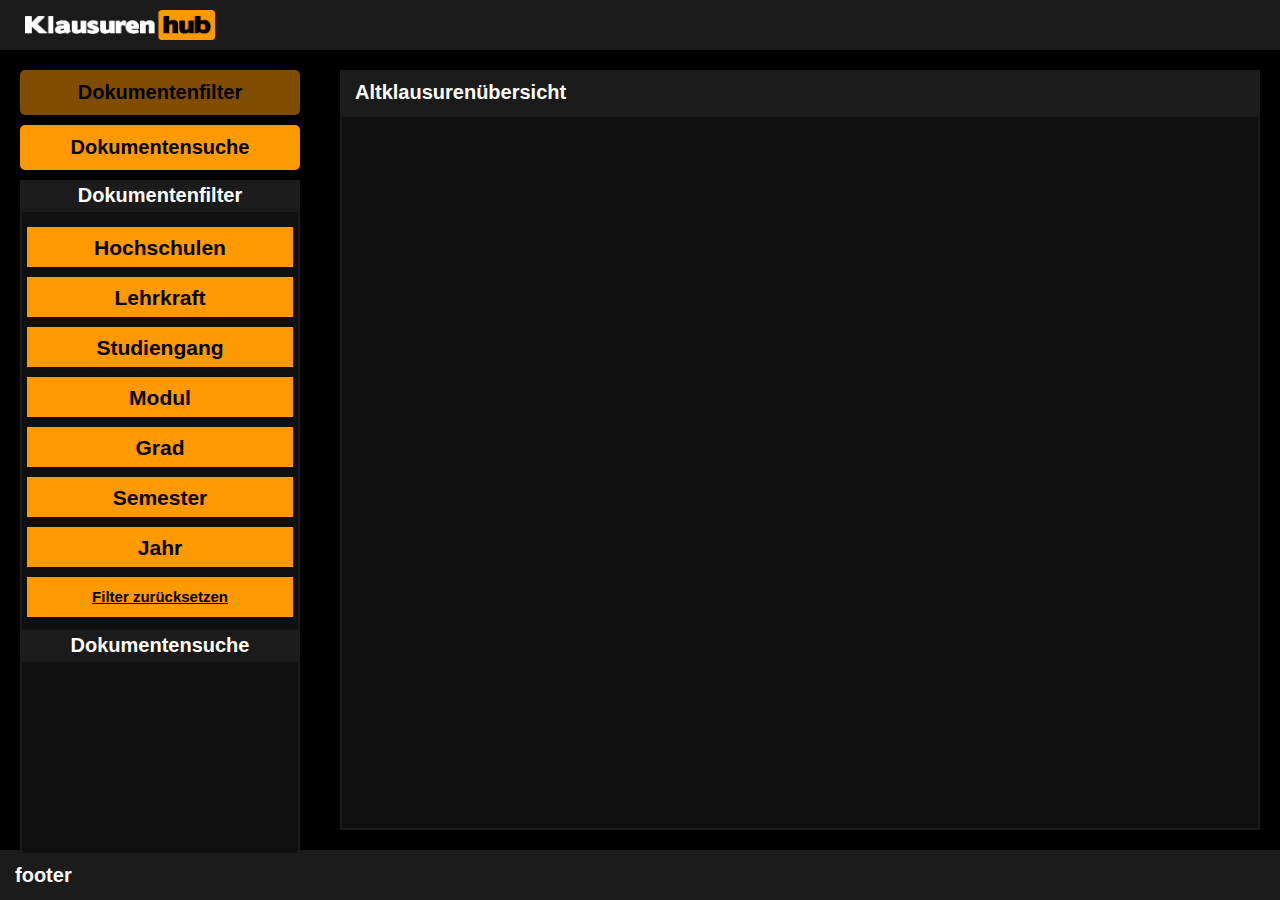
==== index.html @ 065539f3 "Final Commit für Abgabe" ====
<!DOCTYPE html>
<html>
<head lang="en">
    <meta charset="UTF-8">
    <meta name="viewport" content="width=device-width, initial-scale=1">
    <title></title>



    <link rel="stylesheet" href="extern/bootstrap/css/bootstrap.css">
    <link rel="stylesheet" href="style/style.css">
    <link rel="stylesheet" href="style/filter.css">
    <link rel="stylesheet" href="style/loading.css">
    <link href="https://fonts.googleapis.com/icon?family=Material+Icons" rel="stylesheet">

    <script src="extern/jquery/jquery.js"></script>
    <script src="extern/bootstrap/js/bootstrap.js"></script>
    <script src="extern/angularjs/angularjs.js"></script>
    <script src="extern/angularjs/angularjsanimation.js"></script>
    <script src="extern/angularjs/angularsanitize.js"></script>
    <script src="extern/angularjs/angularfacebook.js"></script>


    <script src="code/js/mainpage.js"></script>

    <script src="code/js/controller.js"></script>
    <script src="code/js/facebookcontroller.js"></script>

    <script src="code/js/facebooklogin.js"></script>

    <script type="text/javascript" src="https://rawgithub.com/mozilla/pdf.js/gh-pages/build/pdf.js"></script>


</head>
<body ng-app="app">



<div class="container-fluid  headerpanel" id="header">
    <div class="row">
        <div class="col-lg-9 col-md-9 col-xs-9 pull-left">
            <a href="http://www.klausurenhub.bplaced.net">
                <img src="images/logo/Logo_Klausurenhub.png" class="img-responsive" alt="Klausurenhub Logo" id="logo">
            </a>
        </div>



        <div class="col-lg-1 col-md-1 col-xs-1 pull-right" ng-controller="authenticationCtrl">
            <div  id="facebookloginbutton" >
                <div id="fb-root"></div>
                <script>(function(d, s, id) {
                    var js, fjs = d.getElementsByTagName(s)[0];
                    if (d.getElementById(id)) return;
                    js = d.createElement(s); js.id = id;
                    js.src = "//connect.facebook.net/de_DE/sdk.js#xfbml=1&version=v2.8&appId=1710610359248953";
                    fjs.parentNode.insertBefore(js, fjs);
                }(document, 'script', 'facebook-jssdk'));</script>




                <fb:login-button scope="public_profile,email"  data-show-faces="false" data-auto-logout-link="true" data-size="large">
                </fb:login-button>

                <!-- <fb:login-button scope="public_profile,email" onlogin="checkLoginState();" data-show-faces="false" data-auto-logout-link="true" data-size="large">
                 </fb:login-button> -->

            </div>
            </div>

        <div class="col-lg-2 col-md-2 col-xs-2 pull-right uploadbuttondiv" ng-controller="logincontroller">
            <span id="facebooknamespan">{{facebookname}}</span>
            <i id="login" ng-click="changeViewToUpload()"  class="material-icons">file_upload</i>

        </div>

    </div>
</div>

<div class="container-fluid background" id="main">
    <div class="row">

        <div class="col-lg-3 col-md-3 col-xs-12" id="filterpanel">

            <div ng-controller="mainbuttoncontroller" ng-init="initMainButtons()">

            <button type="button" class="col-lg-12 col-md-12 col-xs-12  texttomid mainbuttons " ng-click="handleClickedMainButtons()" ng-disabled="filterdisablehandler" ng-class="handlefilteractivation" id="documentfilter">
                Dokumentenfilter
            </button>
            <button type="button"  class="col-lg-12 col-md-12 col-xs-12  texttomid mainbuttons " ng-click="handleClickedMainButtons()" ng-disabled="searchdisablehandler" ng-class="handlesearchactivation"  id="documentsearch">
                Dokumentensuche
            </button>

            </div>

            <div class="col-lg-12 col-md-12 col-xs-12 " id="filter">

                <div class="col-lg-12 col-md-12 col-xs-12 " id="filterdocuments">
                    <div class="col-lg-12 col-md-12 col-xs-12 headerpanel texttomid" id="filterdocumentsheader">
                        Dokumentenfilter
                    </div>
                    <div class="col-lg-12 col-md-12 col-xs-12 webpanel" id="filterdocumentsinner" filterelements>


                    </div>
                </div>

                <div class="col-lg-12 col-md-12 col-xs-12 " id="filtersearch" ng-controller="searchcontroller">
                    <div class="col-lg-12 col-md-12 col-xs-12 headerpanel texttomid" id="filtersearchheader">
                        Dokumentensuche
                    </div>
                    <div class="col-lg-12 col-md-12 col-xs-12 webpanel " id="filtersearchinner" documentsearchbar></div>
                </div>


            </div>
        </div>

        <div class="col-lg-9 col-md-9 col-xs-12 " id="contentpanel" ng-controller="contentcontroller"
             displaycontentoverview>

        </div>

    </div>

</div>

<div class="container-fluid  headerpanel texttoverticalmid" id="footer">
    <div class="row">
        <div class="col-lg-12 col-md-12 col-xs-12 ">footer</div>

    </div>
</div>


</body>
</html>
---- style/style.css ----
/*Allgemeine Attribute */

body{
    min-width: 350px;
}

* {
    color: #ffffff;
    font-family: Arial;
    font-weight: 700;
}

.texttomid{
    display: flex !important;
    align-items: center !important;
    justify-content: center !important;
}

.texttoverticalmid{
    display: flex;
    align-items: center;
}

.mainbuttons{
    background-color: #FF9900;
    color:#000000;

    -webkit-border-radius: 5px;
    -moz-border-radius: 5px;
    border-radius: 5px;
    border: none;

    min-height: 30px;
    font-size: 20px;
}

.mainbuttons:hover{
    background-color: #ffa31a;
}

.noselect {
    -webkit-touch-callout: none !important; /* iOS Safari */
    -webkit-user-select: none !important; /* Chrome/Safari/Opera */
    -khtml-user-select: none !important; /* Konqueror */
    -moz-user-select: none !important; /* Firefox */
    -ms-user-select: none !important; /* Internet Explorer/Edge */
    user-select: none !important; /* Non-prefixed version, currently
                                  not supported by any browser */
}

/*Spezifische Attribute*/

.headertext {
    font-size: 20px;
}

#header {
    height: 50px;
}

#login {
    float: right;
    display: inline;
    margin-top: 10px;
    margin-bottom: 10px;
    margin-right: 10px;
    color: #FF9900;
    opacity: 0.5;
    font-size: 30px;
    display:none;
}

#login:hover {
    cursor: pointer;
    opacity: 1.0;
}

#logo {
    float: left;
    width: 190px;
    height: 30px;
    margin-left: 10px;
    margin-top: 10px;
    margin-bottom: 10px;
}

#footer {
    height: 50px;
}

#main {
    min-height: 700px;
    /*  height: calc(100vh - 100px);*/
    /*padding: 50px;*/
}


#filter {
    height: calc(90vh - 160px);
    padding: 0px !important;
   /* min-height: 400px;*/

}

#filterdocuments {
    height: calc((90vh - 160px) / 2 + 100px);
    padding: 0px !important;
    min-height: 450px;
}

#filtersearch {
    height: calc((90vh - 160px) / 2 - 100px);
    padding: 0px;
}

#filterdocumentsinner {

    height: calc(((90vh - 160px) / 2) - 30px + 100px);
    padding: 5px;
    min-height: 450px;

}

#filtersearchinner {

    height: calc(((90vh - 160px) / 2) - 30px - 100px);

}

#filterdocumentsheader {
    height: 30px;

}

#filtersearchheader {
    height: 30px;

}

#content {
    height: calc(95vh - 140px);
    min-height: 450px;
    overflow: auto;

}

#contentheader {
    height: 5vh;
}

#filterpanel {
    padding: 20px;
    min-height: 650px;
}

#documentsearch {
    height: 5vh;
    margin-bottom: 10px;
}

#documentfilter {
    height: 5vh;
    margin-bottom: 10px;
}

.deactivatedbutton{
    opacity: 0.5 !important;
    cursor: not-allowed !important;
}

.deactivatedbutton *{
    opacity: 0.5 !important;
    cursor: not-allowed !important;
}

#contentpanel {
    padding: 20px;
}

.background {
    background-color: #000000;
}

.headerpanel {
    background-color: #1B1B1B;
    min-height: 30px;
    font-size: 20px;

}

.webpanel {
    background-color: #0F0F0F;
    border: solid #1B1B1B 2px;
    min-height: 100px;

}

.previewPDF{
    color:black;
    font-size: 50px !important;

}

.contentheader{
    color: #FF9900 !important;
    font-size: 20px;
}

.contentelement{
    margin: 22px !important;
    padding: 10px !important;
    min-width: 130px;
    border: solid 2px #1B1B1B;
    height: 250px;


}

.contentsubtext span{
    color: #FF9900 !important;
    font-size:12px;
    align-items: center !important;
    justify-content: center !important;

}

.contentsubtext{
    text-align: center !important;
}


.contentsingleviewback{
    cursor: pointer;
    color: #FF9900;
}

.contentsingleviewback:hover {

    color:#ffa31a;
}

#contentsingleviewheader{
    margin-left: 30px;
}

#contentsingleviewsubheader{
    font-size: 15px !important;
    color: lightgrey;
    margin-left: 10px;
}

.contentsingleview{
    margin-top:50px;
    margin-bottom: 50px;
    height: calc(95vh - 240px);

}

#pdfpreview{
height: 100%;
}

/* ANGULARJS ANIMATIONS */



.animation.ng-enter{
     transition: 1.0s linear all;
     opacity: 0;
 }

.animation.ng-enter.ng-enter-active{
    opacity: 1;
}

.animation.ng-leave{
    transition: 0.5s linear all;
    opacity: 1;
}

.animation.ng-leave.ng-leave-active{
    opacity: 0;
}

/*////////////////////////////////////////////////////////////*/

#dropzone {
    margin-top:20px;
    border: 2px dashed #bbb;
    border-radius: 5px;
    padding: 25px;
    text-align: center;
    font: 20pt bold;
    color: #bbb;
    margin-bottom: 20px;
    min-height: 150px;
}

.dropzonesuccess {
    border-color: green !important;
}

.dropzoneover {
    border-color: #FF9900 !important;
}

.dropzonedefault {
    border-color: #bbb !important;
}

.dropzoneerror{
    border-color: red !important;
}

#droppedzone{
    margin-top:20px;
    margin-bottom: 20px;
    border: 2px dashed #bbb;
    border-radius: 5px;
    padding: 15px;
    min-height: 50px;
    float:left;
    width:100%;
}


.thumbnailcanvas{
    cursor: pointer !important;
    height: 120px;
}

.thumbnail{
    height: 230px;
}

.contenttext{
    margin-top: 10px;
    height: 50px;
}

#uploadbutton{
    height: 60px !important;
    background-color: #FF9900 !important;
    border: none;
    font-size: 30px !important;
    color: #000000 !important;
}

.uploaddeactivated{
opacity: 0.5 !important;
    cursor: not-allowed !important;
}

.attachedfile{

    background-color: #FF9900;
    float:left;
    margin-left: 20px;
    padding-left: 20px;
    padding-right: 20px;
    padding-top: 5px;
    padding-bottom: 5px;
    margin-top: 10px;
    margin-bottom: 10px;

    -webkit-border-radius: 80px;
    -moz-border-radius: 80px;
    border-radius: 80px;

    -webkit-box-shadow: inset 0px 0px 13px 0px rgba(0,0,0,1);
    -moz-box-shadow: inset 0px 0px 13px 0px rgba(0,0,0,1);
    box-shadow: inset 0px 0px 13px 0px rgba(0,0,0,1);
    opacity: 0.5;
}

.attachedfile:hover {
cursor: pointer;
}


.attachedfilename{
    color: #000000 !important;
    margin-left: 5px;
    vertical-align: -moz-middle-with-baseline;
}

.attachedfileicon{
    color: #000000 !important;
    vertical-align: -moz-middle-with-baseline;
}

.attachedfileicondelete{
    margin-left: 5px;
}

.attachedfileicondelete:hover{
    cursor: pointer;
    color: #2B180C !important;
}

.uploadeditor{
    float:left;
    margin-bottom: 20px;
    border: 2px dashed #bbb;
    border-radius: 5px;
}

.selectedfile{
    opacity: 1;
}

.uploadeditorbuttons{
    color: black !important;
    background-color: #FF9900;
    border: none;
    font-size: 20px;
    float: left !important;
    margin: 10px;

}

.uploadeditorlists{
    background-color: #FF9900;
    color: black !important;
    font-size: 16px;

    -webkit-box-shadow: 0px 10px 20px 0px rgba(0,0,0,0.8);
    -moz-box-shadow: 0px 10px 20px 0px rgba(0,0,0,0.8);
    box-shadow: 0px 10px 20px 0px rgba(0,0,0,0.8);
}

.uploadeditorlists > li > a{
    font-weight: bold;
    color: black !important;
    text-shadow: none !important;
}

.alldecisionsfilled{
    display: inline !important;
}

.notalldecisionsfilled{
    display: none !important;
}

#facebooknamespan{
    margin-top: 10px;
    margin-bottom: 10px;
    float: right;
    margin-right: 5px;
    display: none;
}











/* Loginbutton */

#facebookloginbutton{
    margin-top: 10px;
}

.uploadbuttondiv{
    padding-right: 0px !important;
}




@media (max-width: 720px) {

    #login {
        margin-right: -5px;
    }

}
---- style/filter.css ----
.dropdownmenu_common{
    background-color: #FF9900;
    color:#000000;
    opacity: 1;
}

.dropdownmenu_common:hover{
    color:#000000;
    opacity: 1;
}

.dropdownmenu_common button{
    background-color: #FF9900;
}

.dropdownmenu_common *{
    color: #000000;
    border: none;
}

#filter_school{

}

.filterandsearch_panel {
    background-color: #FF9900;
    margin-top: 10px;
    height: 40px;
    color: black;
    text-align:center;

}


.dropdown-menu-filter{
    width: 100%;
    background-color: #FF9900;

    margin-top:15px;
    padding: 0px;

    -webkit-box-shadow: 0px 10px 20px 0px rgba(0,0,0,0.8);
    -moz-box-shadow: 0px 10px 20px 0px rgba(0,0,0,0.8);
    box-shadow: 0px 10px 20px 0px rgba(0,0,0,0.8);



}

.dropdown-menu-filter > li > a{
    text-shadow: 0px 0px 0px black;
    color: black;
    font-weight: bold !important;


}

.dropdown-menu-filter a{
    text-align: center;
}

.dropdown_listelement{
    border-top-style: solid;
    border-top-width: 2px;
    border-top-color: #1B1B1B;


}

.dropdown_listelement:hover {
    font-size: 17px;

}

#filter_navbar{
    margin-top:10px;
    padding: 0px;
}

#filter_navbar a{
    background-color: #FF9900;
    color: #000000;

}

#filter_navbar a:hover{
    background-color: #ffffff;
    cursor: pointer;
}

#resetfilter{
    border: none;
    text-decoration: underline;
    font-size: 15px !important; ;
}





/* extra small */
@media only screen and (max-width : 400px) {
    #filter_navbar a{
        font-size: 12px;
    }
}


/* small */
@media only screen and (max-width : 992px) and (min-width : 401px) {
    #filter_navbar a{
        font-size: 20px;
    }
}

/* large */
@media only screen and (min-width : 993px) {
    #filter_navbar a{
        font-size: 15px;
    }
}

#save_decision{
    margin-top: 20px;
}

#save_decision_label{
    margin-left: 5px;
}
---- style/loading.css ----
.cssload-container{

    filter: url('#blur');
    filter: blur(5px);

    position: absolute;
    width: 95% !important;
    left: 0px;
    top: 0px;
    right: 0px;
    height: 100%;
    opacity: 0.5;
    z-index: 1;


    display: block;
    margin: auto;
    width:49px;
}

.cssload-loading{

    position: absolute;
    z-index: 100 !important;
    opacity: 1 !important;
    left: calc(50% - 44px);
    top: calc(50% - 44px);




    width: 44px;
    height: 44px;
    text-align: left;
    animation:cssload-loading-ani1 2.3s ease-in-out infinite;
    -o-animation:cssload-loading-ani1 2.3s ease-in-out infinite;
    -ms-animation:cssload-loading-ani1 2.3s ease-in-out infinite;
    -webkit-animation:cssload-loading-ani1 2.3s ease-in-out infinite;
    -moz-animation:cssload-loading-ani1 2.3s ease-in-out infinite;
}
.cssload-loading i,
.cssload-loading i:before{
    content: "";
    width: 44px;
    height: 44px;
    position: absolute;
}
.cssload-loading i{
    border-radius: 50%;
    overflow: hidden;
}
.cssload-loading i:nth-child(1){
    background: rgb(255,153,0);
    transform:translate(0,-24px);
    -o-transform:translate(0,-24px);
    -ms-transform:translate(0,-24px);
    -webkit-transform:translate(0,-24px);
    -moz-transform:translate(0,-24px);
}
.cssload-loading i:nth-child(1):before{
    background: rgb(255,255,255);
    bottom: 0;
    animation:cssload-loading-ani2 2.3s ease-in-out infinite;
    -o-animation:cssload-loading-ani2 2.3s ease-in-out infinite;
    -ms-animation:cssload-loading-ani2 2.3s ease-in-out infinite;
    -webkit-animation:cssload-loading-ani2 2.3s ease-in-out infinite;
    -moz-animation:cssload-loading-ani2 2.3s ease-in-out infinite;
}
.cssload-loading i:nth-child(2){
    background: rgb(255,255,255);
    transform:translate(0,24px);
    -o-transform:translate(0,24px);
    -ms-transform:translate(0,24px);
    -webkit-transform:translate(0,24px);
    -moz-transform:translate(0,24px);
}
.cssload-loading i:nth-child(2):before{
    animation:cssload-loading-ani2 2.3s ease-in-out infinite;
    -o-animation:cssload-loading-ani2 2.3s ease-in-out infinite;
    -ms-animation:cssload-loading-ani2 2.3s ease-in-out infinite;
    -webkit-animation:cssload-loading-ani2 2.3s ease-in-out infinite;
    -moz-animation:cssload-loading-ani2 2.3s ease-in-out infinite;
    background: rgb(255,153,0);
}



@keyframes cssload-loading-ani1{
    40%,50%{
        transform:rotate(180deg);
    }
    90%,100%{
        transform:rotate(360deg);
    }
}

@-o-keyframes cssload-loading-ani1{
    40%,50%{
        -o-transform:rotate(180deg);
    }
    90%,100%{
        -o-transform:rotate(360deg);
    }
}

@-ms-keyframes cssload-loading-ani1{
    40%,50%{
        -ms-transform:rotate(180deg);
    }
    90%,100%{
        -ms-transform:rotate(360deg);
    }
}

@-webkit-keyframes cssload-loading-ani1{
    40%,50%{
        -webkit-transform:rotate(180deg);
    }
    90%,100%{
        -webkit-transform:rotate(360deg);
    }
}

@-moz-keyframes cssload-loading-ani1{
    40%,50%{
        -moz-transform:rotate(180deg);
    }
    90%,100%{
        -moz-transform:rotate(360deg);
    }
}

@keyframes cssload-loading-ani2{
    40%,100%{
        height:100%;
    }
    50%,90%{
        height:0;
    }
}

@-o-keyframes cssload-loading-ani2{
    40%,100%{
        height:100%;
    }
    50%,90%{
        height:0;
    }
}

@-ms-keyframes cssload-loading-ani2{
    40%,100%{
        height:100%;
    }
    50%,90%{
        height:0;
    }
}

@-webkit-keyframes cssload-loading-ani2{
    40%,100%{
        height:100%;
    }
    50%,90%{
        height:0;
    }
}

@-moz-keyframes cssload-loading-ani2{
    40%,100%{
        height:100%;
    }
    50%,90%{
        height:0;
    }
}
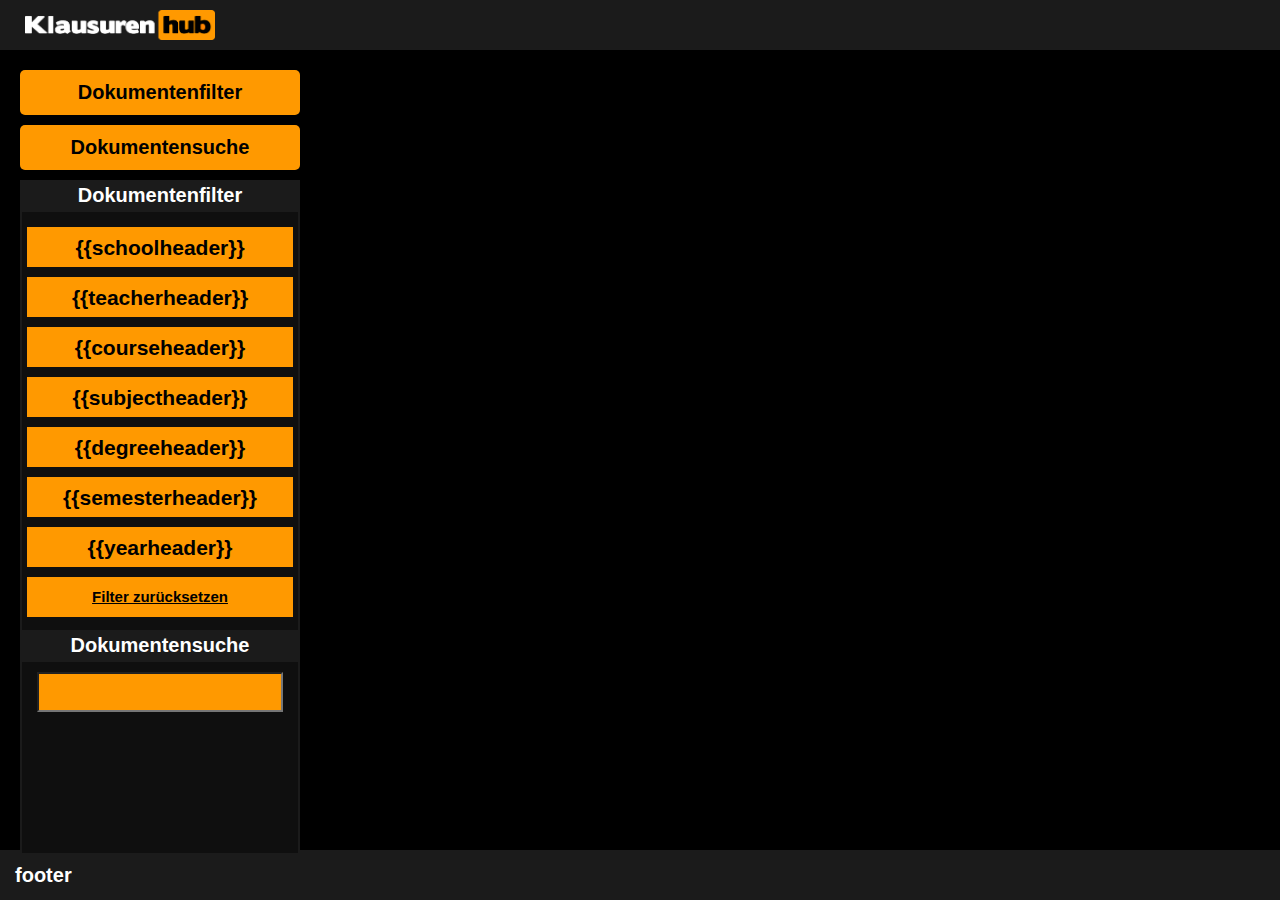
==== commit bad3a18a: "Final Commit geändert" ====
--- a/index.html
+++ b/index.html
@@ -23,8 +23,13 @@
 
     <script src="code/js/mainpage.js"></script>
 
+
     <script src="code/js/controller.js"></script>
-    <script src="code/js/facebookcontroller.js"></script>
+    <script src="code/js/contentController.js"></script>
+    <script src="code/js/facebookController.js"></script>
+    <script src="code/js/filterController.js"></script>
+    <script src="code/js/searchController.js"></script>
+
 
     <script src="code/js/facebooklogin.js"></script>
 
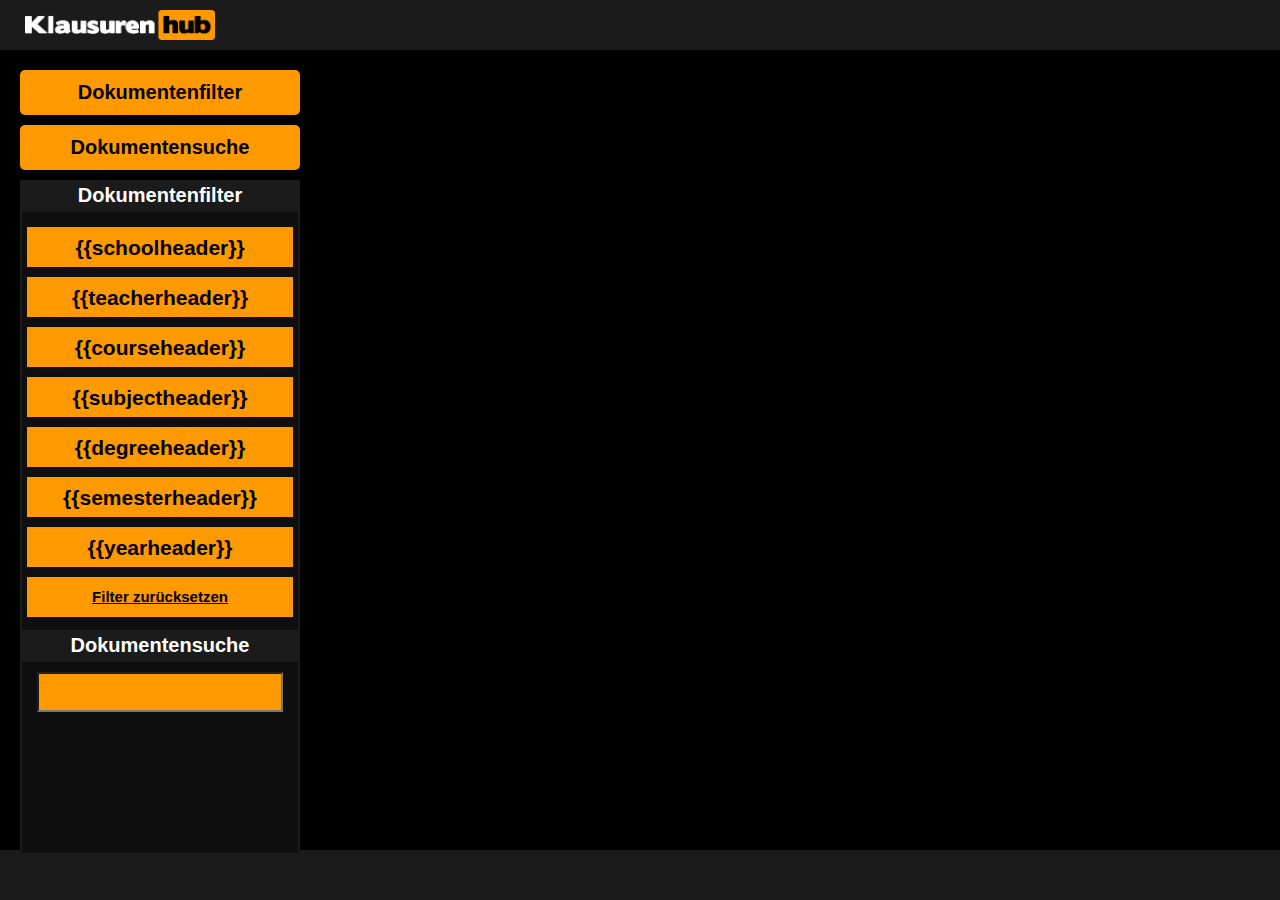
==== commit 428d00ad: "Final commit" ====
--- a/index.html
+++ b/index.html
@@ -4,7 +4,6 @@
     <meta charset="UTF-8">
     <meta name="viewport" content="width=device-width, initial-scale=1">
     <title></title>
-
 
 
     <link rel="stylesheet" href="extern/bootstrap/css/bootstrap.css">
@@ -24,11 +23,14 @@
     <script src="code/js/mainpage.js"></script>
 
 
-    <script src="code/js/controller.js"></script>
+    <script src="code/js/directives.js"></script>
+    <script src="code/js/services.js"></script>
     <script src="code/js/contentController.js"></script>
     <script src="code/js/facebookController.js"></script>
     <script src="code/js/filterController.js"></script>
     <script src="code/js/searchController.js"></script>
+    <script src="code/js/mainbuttonController.js"></script>
+    <script src="code/js/loginController.js"></script>
 
 
     <script src="code/js/facebooklogin.js"></script>
@@ -40,7 +42,6 @@
 <body ng-app="app">
 
 
-
 <div class="container-fluid  headerpanel" id="header">
     <div class="row">
         <div class="col-lg-9 col-md-9 col-xs-9 pull-left">
@@ -50,33 +51,32 @@
         </div>
 
 
-
         <div class="col-lg-1 col-md-1 col-xs-1 pull-right" ng-controller="authenticationCtrl">
-            <div  id="facebookloginbutton" >
+            <div id="facebookloginbutton">
                 <div id="fb-root"></div>
-                <script>(function(d, s, id) {
+                <script>(function (d, s, id) {
                     var js, fjs = d.getElementsByTagName(s)[0];
                     if (d.getElementById(id)) return;
-                    js = d.createElement(s); js.id = id;
+                    js = d.createElement(s);
+                    js.id = id;
                     js.src = "//connect.facebook.net/de_DE/sdk.js#xfbml=1&version=v2.8&appId=1710610359248953";
                     fjs.parentNode.insertBefore(js, fjs);
                 }(document, 'script', 'facebook-jssdk'));</script>
 
 
-
-
-                <fb:login-button scope="public_profile,email"  data-show-faces="false" data-auto-logout-link="true" data-size="large">
+                <fb:login-button scope="public_profile,email" data-show-faces="false" data-auto-logout-link="true"
+                                 data-size="large">
                 </fb:login-button>
 
                 <!-- <fb:login-button scope="public_profile,email" onlogin="checkLoginState();" data-show-faces="false" data-auto-logout-link="true" data-size="large">
                  </fb:login-button> -->
 
             </div>
-            </div>
+        </div>
 
         <div class="col-lg-2 col-md-2 col-xs-2 pull-right uploadbuttondiv" ng-controller="logincontroller">
             <span id="facebooknamespan">{{facebookname}}</span>
-            <i id="login" ng-click="changeViewToUpload()"  class="material-icons">file_upload</i>
+            <i id="login" ng-click="changeViewToUpload()" class="material-icons">file_upload</i>
 
         </div>
 
@@ -90,12 +90,16 @@
 
             <div ng-controller="mainbuttoncontroller" ng-init="initMainButtons()">
 
-            <button type="button" class="col-lg-12 col-md-12 col-xs-12  texttomid mainbuttons " ng-click="handleClickedMainButtons()" ng-disabled="filterdisablehandler" ng-class="handlefilteractivation" id="documentfilter">
-                Dokumentenfilter
-            </button>
-            <button type="button"  class="col-lg-12 col-md-12 col-xs-12  texttomid mainbuttons " ng-click="handleClickedMainButtons()" ng-disabled="searchdisablehandler" ng-class="handlesearchactivation"  id="documentsearch">
-                Dokumentensuche
-            </button>
+                <button type="button" class="col-lg-12 col-md-12 col-xs-12  texttomid mainbuttons "
+                        ng-click="handleClickedMainButtons()" ng-disabled="filterdisablehandler"
+                        ng-class="handlefilteractivation" id="documentfilter">
+                    Dokumentenfilter
+                </button>
+                <button type="button" class="col-lg-12 col-md-12 col-xs-12  texttomid mainbuttons "
+                        ng-click="handleClickedMainButtons()" ng-disabled="searchdisablehandler"
+                        ng-class="handlesearchactivation" id="documentsearch">
+                    Dokumentensuche
+                </button>
 
             </div>
 
@@ -133,7 +137,7 @@
 
 <div class="container-fluid  headerpanel texttoverticalmid" id="footer">
     <div class="row">
-        <div class="col-lg-12 col-md-12 col-xs-12 ">footer</div>
+        <div class="col-lg-12 col-md-12 col-xs-12 "></div>
 
     </div>
 </div>
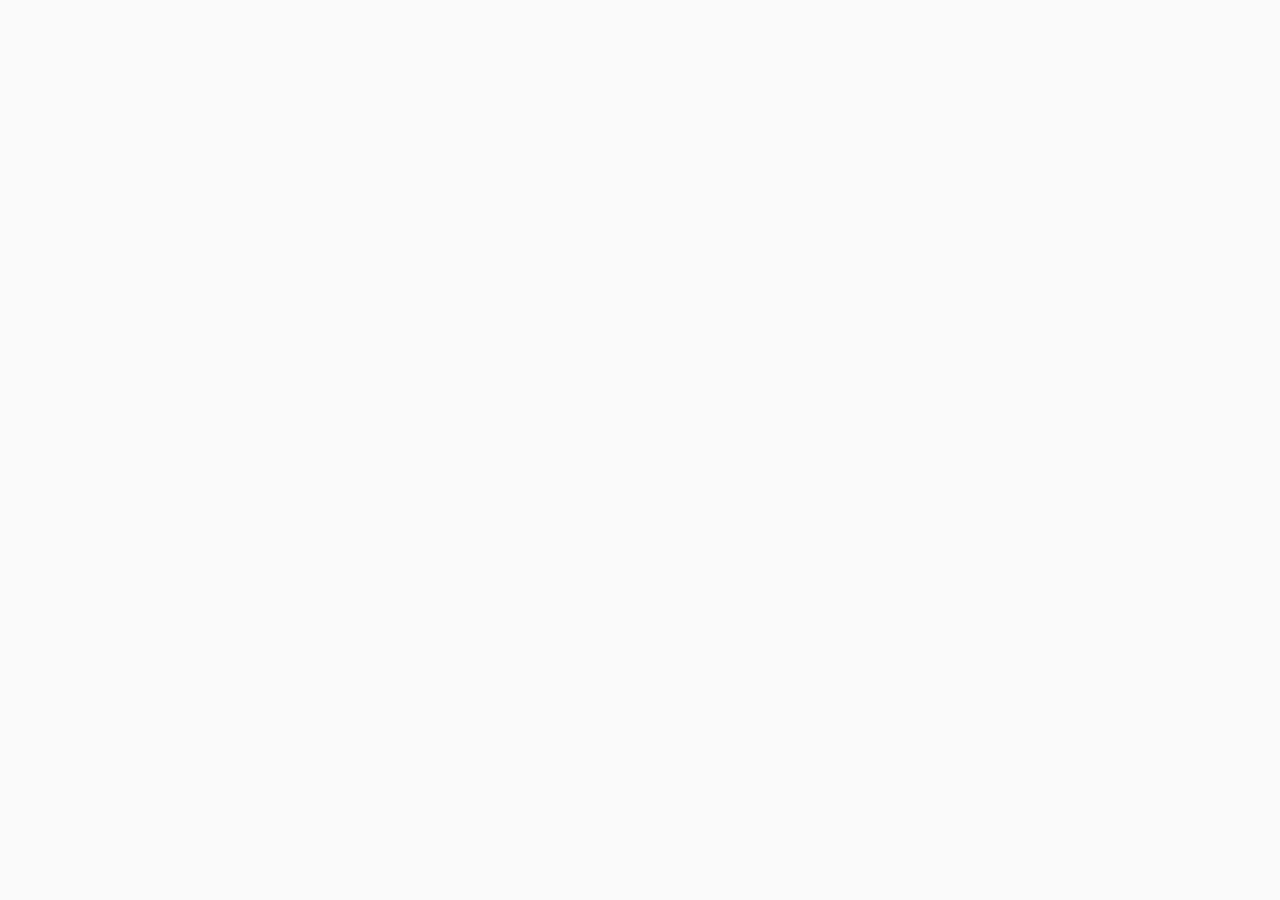
==== commit eeec9fce: "Filtermethodik verbessert, Countrow wird nun nach Interaction angepasst." ====
--- a/index.html
+++ b/index.html
@@ -6,11 +6,21 @@
     <title></title>
 
 
+
+
+
+
     <link rel="stylesheet" href="extern/bootstrap/css/bootstrap.css">
     <link rel="stylesheet" href="style/style.css">
     <link rel="stylesheet" href="style/filter.css">
     <link rel="stylesheet" href="style/loading.css">
+    <link rel="stylesheet" href="style/loadingfilter.css">
     <link href="https://fonts.googleapis.com/icon?family=Material+Icons" rel="stylesheet">
+    <link rel="stylesheet" href="extern/angularmaterial/angularmaterial.css">
+
+
+
+
 
     <script src="extern/jquery/jquery.js"></script>
     <script src="extern/bootstrap/js/bootstrap.js"></script>
@@ -20,17 +30,32 @@
     <script src="extern/angularjs/angularfacebook.js"></script>
 
 
-    <script src="code/js/mainpage.js"></script>
+
+
+    <!-- Angular Material Library -->
+    <script src="extern/angularmaterial/angular-aria.js"></script>
+    <script src="extern/angularmaterial/angularmaterial.js"></script>
+
+
+    <!-- Angular Material requires Angular.js Libraries -->
+    <script src="extern/angularmaterial/angular-animate.js"></script>
+
+
+
+
+
 
 
     <script src="code/js/directives.js"></script>
     <script src="code/js/services.js"></script>
     <script src="code/js/contentController.js"></script>
+    <script src="code/js/loginController.js"></script>
     <script src="code/js/facebookController.js"></script>
     <script src="code/js/filterController.js"></script>
+
     <script src="code/js/searchController.js"></script>
     <script src="code/js/mainbuttonController.js"></script>
-    <script src="code/js/loginController.js"></script>
+    <script src="code/js/filterautocompletementController.js"></script>
 
 
     <script src="code/js/facebooklogin.js"></script>
@@ -39,19 +64,19 @@
 
 
 </head>
-<body ng-app="app">
+<body ng-app="app" ng-cloak>
 
 
 <div class="container-fluid  headerpanel" id="header">
     <div class="row">
-        <div class="col-lg-9 col-md-9 col-xs-9 pull-left">
+        <div class="col-lg-4 col-md-4 col-xs-4 pull-left">
             <a href="http://www.klausurenhub.bplaced.net">
                 <img src="images/logo/Logo_Klausurenhub.png" class="img-responsive" alt="Klausurenhub Logo" id="logo">
             </a>
         </div>
 
 
-        <div class="col-lg-1 col-md-1 col-xs-1 pull-right" ng-controller="authenticationCtrl">
+        <div class="col-lg-1 col-md-2 col-xs-3 pull-right" ng-controller="authenticationCtrl">
             <div id="facebookloginbutton">
                 <div id="fb-root"></div>
                 <script>(function (d, s, id) {
@@ -64,17 +89,15 @@
                 }(document, 'script', 'facebook-jssdk'));</script>
 
 
-                <fb:login-button scope="public_profile,email" data-show-faces="false" data-auto-logout-link="true"
-                                 data-size="large">
+                <fb:login-button scope="public_profile,email" data-show-faces="false" data-auto-logout-link="true" data-size="large">
                 </fb:login-button>
 
-                <!-- <fb:login-button scope="public_profile,email" onlogin="checkLoginState();" data-show-faces="false" data-auto-logout-link="true" data-size="large">
-                 </fb:login-button> -->
+
 
             </div>
         </div>
 
-        <div class="col-lg-2 col-md-2 col-xs-2 pull-right uploadbuttondiv" ng-controller="logincontroller">
+        <div class="col-lg-7 col-md-6 col-xs-5 pull-right uploadbuttondiv" ng-controller="logincontroller">
             <span id="facebooknamespan">{{facebookname}}</span>
             <i id="login" ng-click="changeViewToUpload()" class="material-icons">file_upload</i>
 
--- a/style/style.css
+++ b/style/style.css
@@ -451,6 +451,12 @@
     display: none;
 }
 
+.thumbloader{
+    position: absolute;
+    left: calc(50% - 32px);
+    top: 40px;
+}
+
 
 
 
@@ -476,8 +482,11 @@
 
 @media (max-width: 720px) {
 
-    #login {
-        margin-right: -5px;
+
+    #facebooknamespan{
+        display: none !important;
+        font-size: 15px;
+        margin-top: 15px;
     }
 
 }--- a/style/filter.css
+++ b/style/filter.css
@@ -94,6 +94,15 @@
     font-size: 15px !important; ;
 }
 
+.filterautodiv *{
+    color: black !important;
+}
+
+.filterautospan{
+    color: black !important;
+
+}
+
 
 
 
--- a/style/loadingfilter.css
+++ b/style/loadingfilter.css
@@ -0,0 +1,187 @@
+
+
+.loadingfilterhide{
+    display:none;
+}
+
+.loadingfiltershow{
+    display:block;
+}
+#fountainG{
+    position:relative;
+    width:138px;
+    height:17px;
+    margin:auto;
+}
+
+.fountainG{
+    position:absolute;
+    top:0;
+    background-color:rgb(255,255,255);
+    width:17px;
+    height:17px;
+    animation-name:bounce_fountainG;
+    -o-animation-name:bounce_fountainG;
+    -ms-animation-name:bounce_fountainG;
+    -webkit-animation-name:bounce_fountainG;
+    -moz-animation-name:bounce_fountainG;
+    animation-duration:0.845s;
+    -o-animation-duration:0.845s;
+    -ms-animation-duration:0.845s;
+    -webkit-animation-duration:0.845s;
+    -moz-animation-duration:0.845s;
+    animation-iteration-count:infinite;
+    -o-animation-iteration-count:infinite;
+    -ms-animation-iteration-count:infinite;
+    -webkit-animation-iteration-count:infinite;
+    -moz-animation-iteration-count:infinite;
+    animation-direction:normal;
+    -o-animation-direction:normal;
+    -ms-animation-direction:normal;
+    -webkit-animation-direction:normal;
+    -moz-animation-direction:normal;
+    transform:scale(.3);
+    -o-transform:scale(.3);
+    -ms-transform:scale(.3);
+    -webkit-transform:scale(.3);
+    -moz-transform:scale(.3);
+    border-radius:11px;
+    -o-border-radius:11px;
+    -ms-border-radius:11px;
+    -webkit-border-radius:11px;
+    -moz-border-radius:11px;
+}
+
+#fountainG_1{
+    left:0;
+    animation-delay:0.336s;
+    -o-animation-delay:0.336s;
+    -ms-animation-delay:0.336s;
+    -webkit-animation-delay:0.336s;
+    -moz-animation-delay:0.336s;
+}
+
+#fountainG_2{
+    left:17px;
+    animation-delay:0.4225s;
+    -o-animation-delay:0.4225s;
+    -ms-animation-delay:0.4225s;
+    -webkit-animation-delay:0.4225s;
+    -moz-animation-delay:0.4225s;
+}
+
+#fountainG_3{
+    left:34px;
+    animation-delay:0.509s;
+    -o-animation-delay:0.509s;
+    -ms-animation-delay:0.509s;
+    -webkit-animation-delay:0.509s;
+    -moz-animation-delay:0.509s;
+}
+
+#fountainG_4{
+    left:52px;
+    animation-delay:0.5955s;
+    -o-animation-delay:0.5955s;
+    -ms-animation-delay:0.5955s;
+    -webkit-animation-delay:0.5955s;
+    -moz-animation-delay:0.5955s;
+}
+
+#fountainG_5{
+    left:69px;
+    animation-delay:0.672s;
+    -o-animation-delay:0.672s;
+    -ms-animation-delay:0.672s;
+    -webkit-animation-delay:0.672s;
+    -moz-animation-delay:0.672s;
+}
+
+#fountainG_6{
+    left:86px;
+    animation-delay:0.7585s;
+    -o-animation-delay:0.7585s;
+    -ms-animation-delay:0.7585s;
+    -webkit-animation-delay:0.7585s;
+    -moz-animation-delay:0.7585s;
+}
+
+#fountainG_7{
+    left:103px;
+    animation-delay:0.845s;
+    -o-animation-delay:0.845s;
+    -ms-animation-delay:0.845s;
+    -webkit-animation-delay:0.845s;
+    -moz-animation-delay:0.845s;
+}
+
+#fountainG_8{
+    left:121px;
+    animation-delay:0.9315s;
+    -o-animation-delay:0.9315s;
+    -ms-animation-delay:0.9315s;
+    -webkit-animation-delay:0.9315s;
+    -moz-animation-delay:0.9315s;
+}
+
+
+
+@keyframes bounce_fountainG{
+    0%{
+        transform:scale(1);
+        background-color:rgb(255,153,0);
+    }
+
+    100%{
+        transform:scale(.3);
+        background-color:rgb(255,255,255);
+    }
+}
+
+@-o-keyframes bounce_fountainG{
+    0%{
+        -o-transform:scale(1);
+        background-color:rgb(255,153,0);
+    }
+
+    100%{
+        -o-transform:scale(.3);
+        background-color:rgb(255,255,255);
+    }
+}
+
+@-ms-keyframes bounce_fountainG{
+    0%{
+        -ms-transform:scale(1);
+        background-color:rgb(255,153,0);
+    }
+
+    100%{
+        -ms-transform:scale(.3);
+        background-color:rgb(255,255,255);
+    }
+}
+
+@-webkit-keyframes bounce_fountainG{
+    0%{
+        -webkit-transform:scale(1);
+        background-color:rgb(255,153,0);
+    }
+
+    100%{
+        -webkit-transform:scale(.3);
+        background-color:rgb(255,255,255);
+    }
+}
+
+@-moz-keyframes bounce_fountainG{
+    0%{
+        -moz-transform:scale(1);
+        background-color:rgb(255,153,0);
+    }
+
+    100%{
+        -moz-transform:scale(.3);
+        background-color:rgb(255,255,255);
+    }
+}